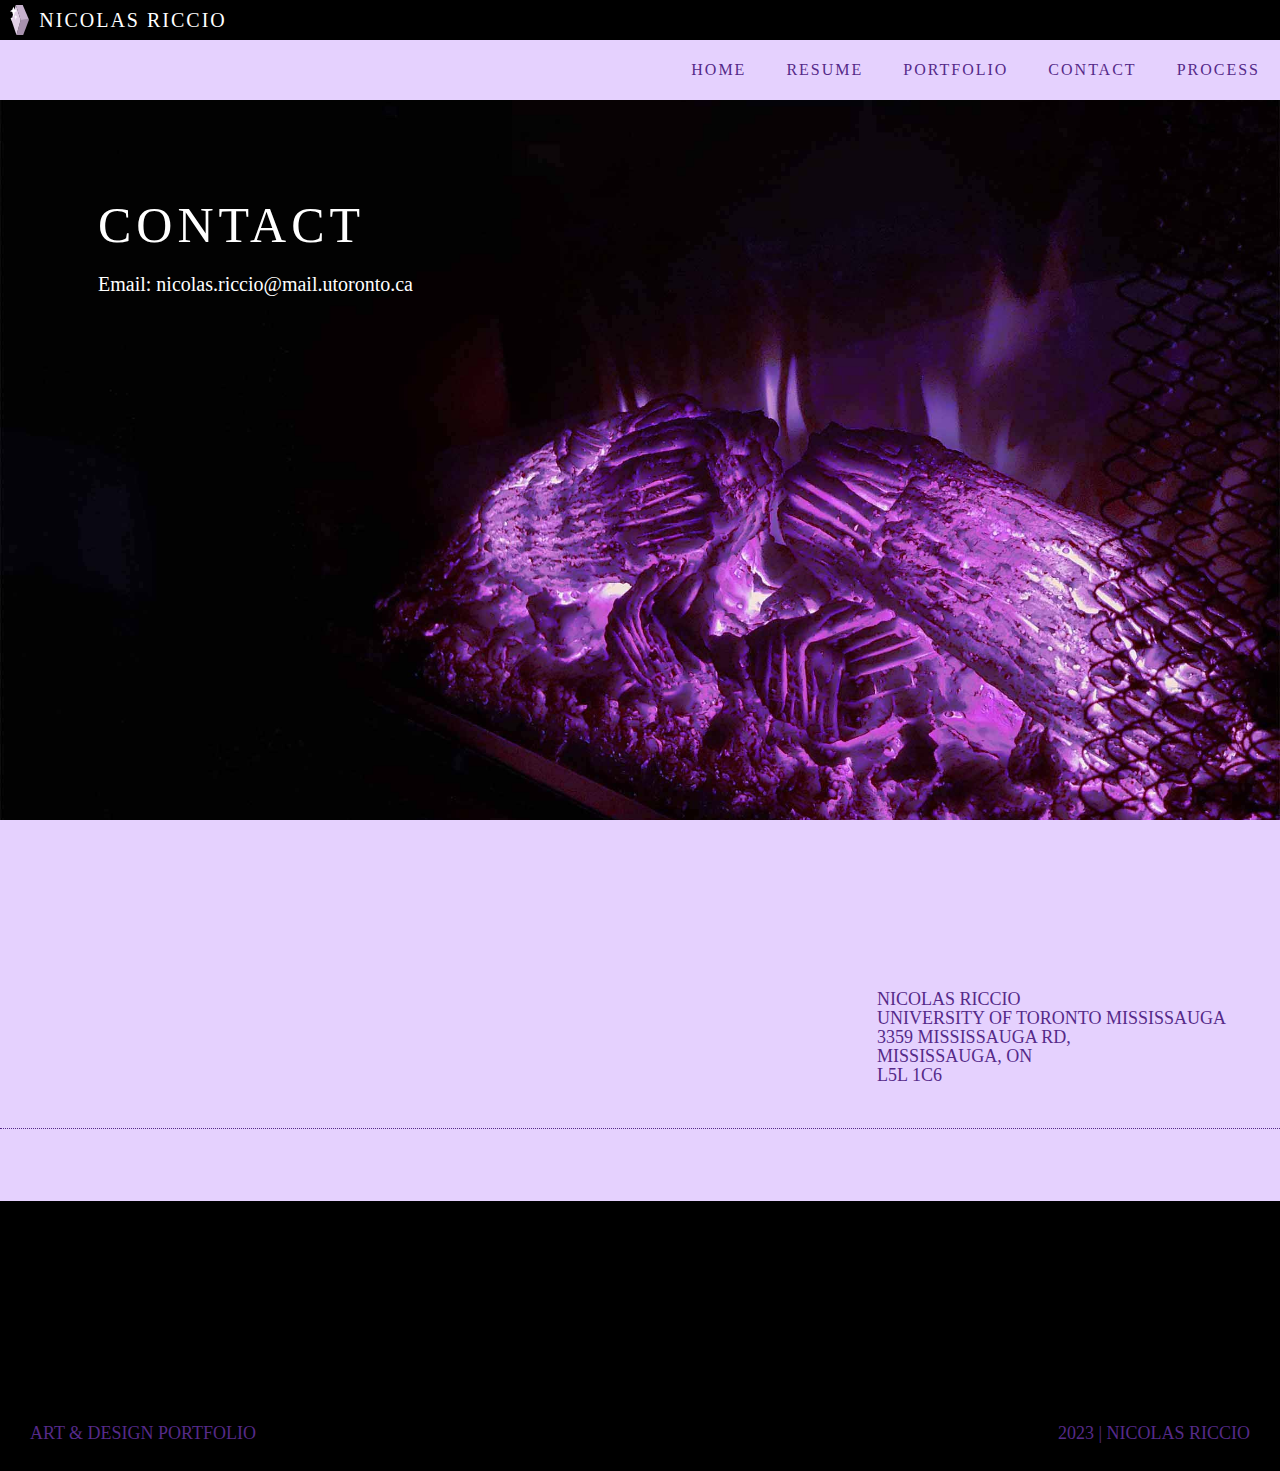
==== contact.html @ 0d3aa99e "My First Commit" ====
<!doctype html>
<html>
<head>
<meta charset="UTF-8">
<title>Nicolas Riccio | Official Website</title>
<link href="css/reset.css" rel="stylesheet">
<link href="css/style.css" rel="stylesheet">
</head>

<body>
		
	<header>
		<img src="images/gem-logo.svg" alt="Logo">
		<h1>Nicolas Riccio</h1>
	
	</header>
	
	<nav>
		<ul>
			<li><a href="process.html">Process</a></li>
			<li><a href="contact.html">Contact</a></li>
			<li><a href="portfolio.html">Portfolio</a></li>
			<li><a href="resume.html">Resume</a></li>
			<li><a href="home.html">Home</a></li>
		</ul>
	</nav>
	
	<div id="contact-spotlight">
		<div id="contact-form">
			<h2>Contact</h2>
			
			<h3>Email: nicolas.riccio@mail.utoronto.ca</h3>
			
		</div>
	</div>
	
	<main>
		
	
	</main>
	
	<footer>
		
		<div class="extended-foot"> 
			<p>Nicolas Riccio<br>University of Toronto Mississauga<br>3359 Mississauga Rd,<br>Mississauga, ON<br>L5L 1C6</p>
			<iframe src="https://www.google.com/maps/embed?pb=!1m14!1m8!1m3!1d11567.190573569516!2d-79.6626841!3d43.5482599!3m2!1i1024!2i768!4f13.1!3m3!1m2!1s0x882b43e3135af203%3A0x713c168866b9f492!2sUniversity%20of%20Toronto%20Mississauga!5e0!3m2!1sen!2sca!4v1680967383962!5m2!1sen!2sca" style="border:0;" allowfullscreen="" loading="lazy" referrerpolicy="no-referrer-when-downgrade"></iframe>
		</div>
		
		<div class="foot"> 
			<p id="social-link">ART &amp; DESIGN PORTFOLIO</p>
			<p id="footer-text">2023 | NICOLAS RICCIO</p>
		</div>
	
	</footer>
</body>
</html>
---- css/style.css ----
/* General Styling
*/

@keyframes title-fadein {
	0%   {opacity: 0}
	50%  {opacity: 0}
	100% {opacity: 1}
}

h1 {
	font-family: Sukhumvit Set, san-serif;
	font-size: 20px;
}

h2 {
	font-family: Sukhumvit Set, san-serif;
	font-size: 20px;
	color: #FFF;
	text-transform: uppercase;
	letter-spacing: 4px;
	font-weight: 300;
}

h3 {
	font-family: Sukhumvit Set, san-serif;
	font-size: 20px;
	color: #FFF;
	font-weight: 300;
}

p {
	font-family: Sukhumvit Set, san-serif;
	font-size: 20px;
	line-height: 16px;
}

body {
	background-color: #000;
}

/* Header Styling
*/

header {
	background-color: #000;
	width: 100%;
	height: 40px;
}

header img {
	height: 30px;
	padding: 5px 10px 5px 10px;
	float: left;
}

header h1 {
	color: #FFF;
	font-kerning: 1px;
	padding-top: 10px;
	padding-bottom: 10px;
	text-transform: uppercase;
	letter-spacing: 2px;
}

/* Navigation Styling
*/

nav {
	background-color: #E5D1FE;
	width: 100%;
	height: 60px;
}

nav ul li {
	display: inline-block;
	float: right;
	padding: 22px 20px 22px 20px;
	font-family: Sukhumvit Set, san-serif;
	text-transform: uppercase;
	font-weight: 500;
	letter-spacing: 2px;
	z-index: 1;
}

nav ul li a {
	text-decoration: none;
	color: #552A89;
}

nav ul li a:hover {
	color: #9C78B2;
}

/* Spotlight Styling
*/

#spotlight {
	width: 100%;
	height: 720px;
	background-image: url("../images/spotlight-banner.jpg");
	background-size: cover;
	background-position: center;
}

#spotlight h3 {
	font-size: 12px;
	padding-top: 678px;
	padding-left: 24px;
}

#title {
	width: 400px;
	height: 720px;
	background-color: rgba(0, 0, 0, 0.65);
	float: right;
	margin-right: 145px;
	animation-timing-function: ease-in;
	animation-name: title-fadein;
    animation-duration: 2s;
}

#title img {
	width: 96px;
	height: 148px;
	margin-top: 244px;
	margin-left: 36px;
	margin-right: 12px;
	display: inline-block;
}

#title h2 {
	display: inline-block;
	float: right;
	font-size: 50px;
	margin-right: 36px;
	margin-top: 252px;
	line-height: 70px;
}

#title h1 {
	display: inline-block;
	color: #FFF;
	text-transform: uppercase;
	letter-spacing: 2px;
	font-weight: 300;
	margin: 10px 64px;
}

/* Main Content Styling - Biography
*/

main {
	width: auto;
	margin: 0 auto;
}

#biography {
	height: 372px;
	width: 1280px;
	margin: 24px auto;
	background-color: #E5D1FE;
	border-radius: 12px;
}

#biography div {
	display: inline-block;
	position: relative;
	float: left;
}

#bio-block {
	background-color: #552A89;
	margin-left: 54px;
	margin-right: 12px;
	height: 372px;
	width: 314px;
	display: inline-block;
}

#bio-block h3 {
	color: #E5D1FE;
	font-weight: 600;
	font-size: 20px;
	padding: 28px;
	letter-spacing: 1px;
}

#bio-block #logo {
	width: 132px;
	height: 204px;
	margin: 10px 88px;
	display: inline;
}

.scroll {
	margin: 0px 20px;
	filter: invert(99%) sepia(61%) saturate(7488%) hue-rotate(183deg) brightness(96%) contrast(109%);
}

#profile {
	height: 308px;
	border-radius: 12px;
	margin: 30px 28px 30px 28px;
}

#bio h2 {
	margin-top: 28px;
	color: #552A89;
	font-size: 50px;
	letter-spacing: 12px;
	font-weight: 200;
}

#bio p {
	width: 520px;
	letter-spacing: 1px;
	color: #552A89;
	margin-top: 18px;
	font-weight: 300;
	line-height: 34px;
}

/* Main Content Styling - Page Highlights
*/

#highlight-container {
	width: 1280px;
	height: 410px;
	margin: 0 auto;
	background-size: cover;
	background-position: center;
	position: relative;
}

.highlight-block {
	height: 410px;
	width: 410px;
	display: inline-block;
	background-color: #552A89;
	margin-bottom: 24px;
	border-radius: 12px;
	position: relative;
	z-index: 1;
	pointer-events: visible;
}

#one, #two {
	margin-right: 20px;
}

.preview {
	padding: 48px;
	height: 314px;
	opacity: 0.25;
	position: relative;
	z-index: -1;
}

#one h2 {
	position: absolute;
	background-color: #E5D1FE;
	color: #552A89;
	margin-top: 48px;
	padding: 20px 149.25px;
	font-size: 24px;
}

#two h2 {
	position: absolute;
	background-color: #E5D1FE;
	color: #552A89;
	margin-top: 48px;
	padding: 20px 127.125px;
	font-size: 24px;
}

#three h2 {
	position: absolute;
	background-color: #E5D1FE;
	color: #552A89;
	margin-top: 48px;
	padding: 20px 142.625px;
	font-size: 24px;
}

.highlight-block p {
	color: #E5D1FE;
	line-height: 35px;
	letter-spacing: 1px;
	position: absolute;
    top: 150px;
    padding: 0 60px;
	text-align: center;
}

.highlight-block h1 {
	color: #552A89;
	letter-spacing: 1px;
	position: absolute;
	text-align: center;
	background-color: #E5D1FE;
	top: 275px;
	right: 65px;
    padding: 15px 25px;
}

.highlight-block a {
	text-decoration: none;
	color: #552A89!important;
}

.highlight-block a:hover {
	color: #9C78B2!important;
}

.icons {
	position: absolute;
    top: 230px;
    padding: 0 60px;
	filter: invert(99%) sepia(61%) saturate(7488%) hue-rotate(183deg) brightness(96%) contrast(109%);
}

/* Main Content Styling - Process Highlight
*/

#process-div {
	height: 120px;
	width: 1280px;
	margin: 24px auto;
	background-color: #552A89;
	border-radius: 12px;
}

#process-div img {
	padding: 16px 18px;
	filter: invert(99%) sepia(61%) saturate(7488%) hue-rotate(183deg) brightness(96%) contrast(109%);
	display: inline;
	float: left;
}

#process-div p {
	display: inline;
	float: left;
	font-size: 20px;
	color: #E5D1FE;
	letter-spacing: 1px;
	text-align: center;
	padding: 52px 240px;
}

#process-div a {
	color: #E5D1FE;
}

#process-div a:hover {
	color: #9C78B2;
}

/* Footer Content Styling
*/

.foot {
	height: 72px;
	background-color: #E5D1FE;
}

footer p {
	font-size: 18px;
	color: #552A89;
	padding: 30px;
	font-weight: lighter;
}

#social-link {
	float: left;
	display: inline;
}

#social-link a {
	color: #552A89!important;
}

#social-link a:hover {
	color: #9C78B2!important;
}


#footer-text {
	float: right;
	display: inline;
}

.extended-foot {
	width: 100%;
	height: 308px;
	background-color: #E5D1FE;
	border-bottom: 1px dotted #552A89;
}

.extended-foot p {
	display: inline;
	margin-top: 140px;
	float: right;
	text-transform: uppercase;
	font-weight: 100;
	line-height: 19px;
	margin-right: 24px;
}

.extended-foot iframe {
	display: inline;
	float: left;
	height: 252px; 
	width: 975px;
	margin-top: 28px;
	margin-left: 67px;
}

/* Resume Page - Spotlight Styling
*/

#resume-spotlight {
	width: 100%;
	height: 720px;
	background-image: url("../images/resume-banner.jpg");
	background-size: cover;
	background-position: center;
	animation-timing-function: ease-in;
}

#resume-spotlight img {
	width: 60px;
	display: inline;
	float: right;
	margin-top: 500px;
	margin-right: 50px;
	animation-name: title-fadein;
    animation-duration: 2s;
}

#resume-spotlight h2 {
	font-size: 70px;
	letter-spacing: 5px;
	float: right;
	margin-top: 498px;
	margin-right: 10px;
	animation-name: title-fadein;
    animation-duration: 2s;
}

#resume-spotlight h1 {
	font-size: 20px;
	color: #FFF;
	display: inline;
	letter-spacing: 2px;
	margin-top: 600px;
	margin-left: 1096px;
	text-transform: uppercase;
	animation-name: title-fadein;
    animation-duration: 2s;
}

/* Resume Page - Body Styling

#skills2-div {
	width: 640px;
	float: right;
}

*/

#resume-information {
	height: 1600px;
	width: 1280px;
	margin: 24px auto;
	background-color: #E5D1FE;
	border-radius: 12px;
}

#resume-information h2 {
	padding-top: 48px;
	color: #552A89;
	font-size: 50px;
	letter-spacing: 12px;
	font-weight: 200;
}

#resume-information p {
	font-size: 18px;
	line-height: 36px;
	color: #552A89;
	letter-spacing: 1px;
	font-weight: 300;
}


#skills-div p {
	font-size: 18px;
}

#skills-div {
	width: 1032px;
	margin: 0px auto;
}

#skills-list {
	width: 1032px;
	padding: 24px 0px 48px 0px;
}

table {
	margin-top: 24px;
	width: 1010px;
}

th, td {
	border: 3px solid #552A89;
}

th {
	font-family: Sukhumvit Set, san-serif;
	font-size: 20px;
	color: #552A89;
	text-transform: uppercase;
	letter-spacing: 4px;
	font-weight: 300;
	padding: 12px 0;
}

td {
	font-family: Sukhumvit Set, san-serif;
	font-size: 14px;
	line-height: 24px;
	color: #552A89;
	letter-spacing: 1px;
	padding: 24px;
}

/* Contact Page - Form Styling
*/

#contact-spotlight {
	width: 100%;
	height: 720px;
	background-image: url("../images/contact-banner.jpg");
	background-size: cover;
	background-position: center;
	animation-timing-function: ease-in;
}

#contact-form {
	width: 454px;
	height: 720px;
	margin-left: 68px;
}

#contact-form h2 {
	font-size: 50px;
	letter-spacing: 5px;
	padding-top: 100px;
	padding-left: 30px;
	padding-bottom: 24px;
}

#contact-form h3 {
	font-size: 20px;
	padding-left: 30px;
	padding-bottom: 24px;
}

/* Portfolio Page - Spotlight Styling
*/

#video-banner {
	position: relative;
    right: 0;
    bottom: 0;
    min-width: 100%; 
    min-height: 100%;
}
#video-banner video {
	height: auto;
	vertical-align: middle;
	width: 100%;
}

#video-banner .video-caption {
    position: absolute;
    bottom: 200px;
    left: 0;
    z-index: 1;
    background: rgba(0,0,0,0.8);
    color: #fff;
    width: 100%;
	display: flex;
	align-items: center;
	justify-content: center;
	animation-name: title-fadein;
    animation-duration: 3s;
}
#video-banner .video-caption h1 {
	color: #fff;
	font-family: Sukhumvit Set, sans-serif;
	font-size: 75px;
	text-align: center;
	text-transform: uppercase;
	letter-spacing: 8px;
	padding: 24px 12px;
	
}

.video-caption img {
	width: 44px;
	bottom: 200px;
	animation-name: title-fadein;
    animation-duration: 2s;
}

/* Portfolio Page - Content Styling
*/

#drawing {
	height: 816px;
	width: 1280px;
	margin: 24px auto;
	background-color: #E5D1FE;
	border-radius: 12px;
}

#drawing h3 {
	color: #E5D1FE;
	font-weight: 400;
	font-size: 40px;
	text-transform: uppercase;
	width: 100%;
	text-align: center;
	padding: 40px 0px;
	letter-spacing: 4px;
	background-color: #552A89;
	position: relative;
	top: 48px;
}

#drawing-one {
	float: left;
	margin: 72px 0 24px 24px;
	height: 600px;
	width: 434px;
	display: inline;
}

#drawing-two {
	float: left;
	margin: 72px 24px 24px 24px;
	height: 248px;
	width: 774px;
	display: inline-block;
}

#drawing-three {
	float: left;
	margin: 0px 24px 0px 24px;
	height: 328px;
	width: 242px;
	display: inline-block;
}

#drawing-four {
	float: left;
	margin: 0px 24px 0px 0px;
	height: 328px;
	width: 242px;
	display: inline-block;
}

#drawing-five {
	float: left;
	margin: 0px 24px 0px 0px;
	height: 328px;
	width: 242px;
	display: inline-block;
}

#painting {
	height: 816px;
	width: 1280px;
	margin: 24px auto;
	background-color: #552A89;
	border-radius: 12px;
}

#painting h3 {
	color: #552A89;
	font-weight: 400;
	font-size: 40px;
	text-transform: uppercase;
	width: 100%;
	text-align: center;
	padding: 40px 0px;
	letter-spacing: 4px;
	background-color: #E5D1FE;
	position: relative;
	top: 48px;
}

#painting-one {
	float: left;
	margin: 72px 0px 24px 24px;
	height: 288px;
	width: 242px;
	display: inline-block;
	background-color: #E5D1FE;
}

#painting-two {
	float: left;
	margin: 72px 0px 24px 24px;
	height: 288px;
	width: 484px;
	display: inline-block;
	background-color: #E5D1FE;
}

#painting-three {
	float: right;
	margin: 72px 24px 24px 0;
	height: 600px;
	width: 458px;
	display: inline;
	background-color: #E5D1FE;
}

#painting-four {
	float: left;
	margin: 0px 0px 24px 24px;
	height: 288px;
	width: 484px;
	display: inline-block;
	background-color: #E5D1FE;
}

#painting-five {
	float: left;
	margin: 0px 0px 24px 24px;
	height: 288px;
	width: 242px;
	display: inline-block;
	background-color: #E5D1FE;
}

#digital {
	height: 816px;
	width: 1280px;
	margin: 24px auto;
	background-color: #E5D1FE;
	border-radius: 12px;
}

#digital h3 {
	color: #E5D1FE;
	font-weight: 400;
	font-size: 40px;
	text-transform: uppercase;
	width: 100%;
	text-align: center;
	padding: 40px 0px;
	letter-spacing: 4px;
	background-color: #552A89;
	position: relative;
	top: 48px;
}

#digital-one {
	float: left;
	margin: 72px 0 24px 24px;
	height: 260px;
	width: 604px;
	display: inline;
}

#digital-two {
	float: left;
	margin: 72px 24px 24px 24px;
	height: 260px;
	width: 604px;
	display: inline-block;
}

#digital-three {
	float: left;
	margin: 0px 24px 0px 24px;
	height: 316px;
	width: 290px;
	display: inline-block;
}

#digital-four {
	float: left;
	margin: 0px 24px 0px 0px;
	height: 316px;
	width: 290px;
	display: inline-block;
}

#digital-five {
	float: left;
	margin: 0px 24px 0px 0px;
	height: 316px;
	width: 290px;
	display: inline-block;
}

#digital-six {
	float: left;
	margin: 0px 24px 0px 0px;
	height: 316px;
	width: 290px;
	display: inline-block;
}


#animation {
	height: 600px;
	width: 1280px;
	margin: 24px auto;
	background-color: #552A89;
	border-radius: 12px;
}

#animation h3 {
	color: #552A89;
	font-weight: 400;
	font-size: 40px;
	text-transform: uppercase;
	width: 100%;
	text-align: center;
	padding: 40px 0px;
	letter-spacing: 4px;
	background-color: #E5D1FE;
	position: relative;
	top: 48px;
}

#animation p {
	color: #E5D1FE;
}

#clip-one {
	float: left;
	margin: 72px 0px 24px 24px;
	height: 339.75px;
	width: 604px;
	display: inline-block;
}

#clip-two {
	float: left;
	margin: 72px 0px 24px 24px;
	height: 339.75px;
	width: 604px;
	display: inline-block;
}

#portfolio-main img {
	height: 100%;
}

.clip-banner {
	position: relative;
    right: 0;
    bottom: 0;
    min-width: 100%; 
    min-height: 100%;
}
.clip-banner video {
	height: auto;
	vertical-align: middle;
	width: 100%;
}

#portfolio-main img:hover {
	opacity: 0.5;
}

.tooltip {
  position: relative;
  display: inline-block;
}

.tooltip .tooltiptext {
	font-family: Sukhumvit Set, sans-serif;
	font-size: 12px;
    visibility: hidden;
    width: 200px;
    background-color: #FFF;
    color: #552A89;
    text-align: center;
    border-radius: 6px;
    padding: 20px;
    margin-bottom: 12px;

    position: absolute;
    z-index: 1;
	bottom: 100%;
	left: 0%;
}

.tooltip .tooltiptext::after {
  content: "";
  position: absolute;
  top: 100%;
  left: 50%;
  margin-left: -5px;
  border-width: 5px;
  border-style: solid;
  border-color: white transparent transparent transparent;
}

.tooltip:hover .tooltiptext {
    visibility: visible;
}

/* Process Page - Spotlight Styling
*/

#process-spotlight {
	width: 100%;
	height: 720px;
	background-image: url("../images/process-banner.jpg");
	background-size: cover;
	background-position: center;
	animation-timing-function: ease-in;
}

#process-spotlight img {
	width: 60px;
	display: inline;
	float: right;
	margin-top: 50px;
	margin-right: 50px;
	animation-name: title-fadein;
    animation-duration: 2s;
}

#process-spotlight h2 {
	font-size: 70px;
	letter-spacing: 5px;
	float: right;
	margin-top: 48px;
	margin-right: 10px;
	animation-name: title-fadein;
    animation-duration: 2s;
}

#process-spotlight h1 {
	font-size: 20px;
	color: #FFF;
	display: inline;
	letter-spacing: 2px;
	margin-top: 60px;
	margin-left: 1096px;
	text-transform: uppercase;
	animation-name: title-fadein;
    animation-duration: 2s;
}

/* Process Page - Content Styling
*/

#process-information {
	height: auto;
	width: 1280px;
	margin: 24px auto;
	background-color: #E5D1FE;
	border-radius: 12px;
}

#process-information h2 {
	padding: 80px 0px 24px 144px;
	color: #552A89;
	font-size: 50px;
	letter-spacing: 12px;
	font-weight: 200;
}

#process-information p {
	font-size: 18px;
	line-height: 36px;
	color: #552A89;
	letter-spacing: 1px;
	font-weight: 300;
	padding: 24px 144px 0px 144px;
	text-indent: 48px;
}

#process-information img {
	padding-top: 24px;
}

#process-information a {
	color: #552A89!important;
}

#process-information p a:hover {
	color: #9C78B2!important;
}

.closing {
	font-size: 18px;
	line-height: 36px;
	color: #552A89;
	letter-spacing: 1px;
	font-weight: 300;
	padding: 24px 144px 0px 144px;
}
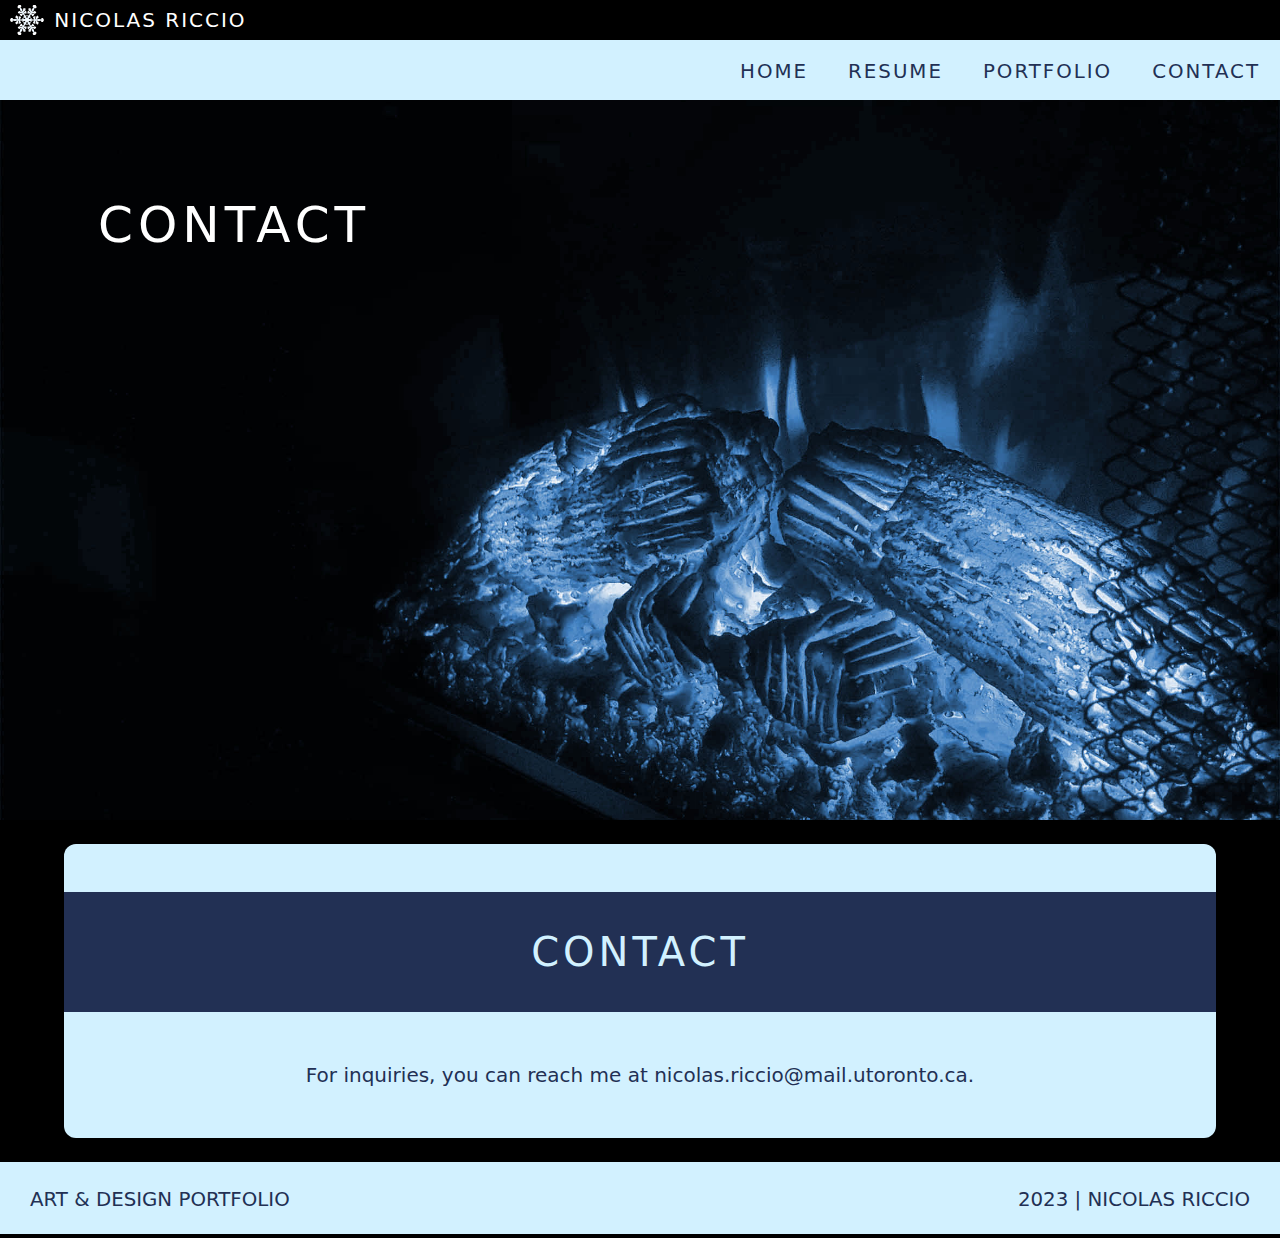
==== commit d480e3fb: "Add files via upload" ====
--- a/contact.html
+++ b/contact.html
@@ -10,41 +10,37 @@
 <body>
 		
 	<header>
-		<img src="images/gem-logo.svg" alt="Logo">
+		<img src="images/snowflake-logo.svg" alt="Logo">
 		<h1>Nicolas Riccio</h1>
 	
 	</header>
 	
 	<nav>
 		<ul>
-			<li><a href="process.html">Process</a></li>
 			<li><a href="contact.html">Contact</a></li>
 			<li><a href="portfolio.html">Portfolio</a></li>
 			<li><a href="resume.html">Resume</a></li>
-			<li><a href="home.html">Home</a></li>
+			<li><a href="index.html">Home</a></li>
 		</ul>
 	</nav>
 	
 	<div id="contact-spotlight">
 		<div id="contact-form">
 			<h2>Contact</h2>
-			
-			<h3>Email: nicolas.riccio@mail.utoronto.ca</h3>
-			
 		</div>
 	</div>
 	
 	<main>
 		
+		<div id="contact-div">
+			<h3>Contact</h3>
+			
+			<p>For inquiries, you can reach me at nicolas.riccio@mail.utoronto.ca.</p>
+		</div>
 	
 	</main>
 	
 	<footer>
-		
-		<div class="extended-foot"> 
-			<p>Nicolas Riccio<br>University of Toronto Mississauga<br>3359 Mississauga Rd,<br>Mississauga, ON<br>L5L 1C6</p>
-			<iframe src="https://www.google.com/maps/embed?pb=!1m14!1m8!1m3!1d11567.190573569516!2d-79.6626841!3d43.5482599!3m2!1i1024!2i768!4f13.1!3m3!1m2!1s0x882b43e3135af203%3A0x713c168866b9f492!2sUniversity%20of%20Toronto%20Mississauga!5e0!3m2!1sen!2sca!4v1680967383962!5m2!1sen!2sca" style="border:0;" allowfullscreen="" loading="lazy" referrerpolicy="no-referrer-when-downgrade"></iframe>
-		</div>
 		
 		<div class="foot"> 
 			<p id="social-link">ART &amp; DESIGN PORTFOLIO</p>
--- a/css/style.css
+++ b/css/style.css
@@ -8,12 +8,12 @@
 }
 
 h1 {
-	font-family: Sukhumvit Set, san-serif;
+	font-family: Sukhumvit Set, DejaVu Sans, san-serif;
 	font-size: 20px;
 }
 
 h2 {
-	font-family: Sukhumvit Set, san-serif;
+	font-family: Sukhumvit Set, DejaVu Sans, san-serif;
 	font-size: 20px;
 	color: #FFF;
 	text-transform: uppercase;
@@ -22,14 +22,14 @@
 }
 
 h3 {
-	font-family: Sukhumvit Set, san-serif;
+	font-family: Sukhumvit Set, DejaVu Sans, san-serif;
 	font-size: 20px;
 	color: #FFF;
 	font-weight: 300;
 }
 
 p {
-	font-family: Sukhumvit Set, san-serif;
+	font-family: Sukhumvit Set, DejaVu Sans, san-serif;
 	font-size: 20px;
 	line-height: 16px;
 }
@@ -43,7 +43,7 @@
 
 header {
 	background-color: #000;
-	width: 100%;
+	width: auto;
 	height: 40px;
 }
 
@@ -66,8 +66,8 @@
 */
 
 nav {
-	background-color: #E5D1FE;
-	width: 100%;
+	background-color: #D2F1FF;
+	width: auto;
 	height: 60px;
 }
 
@@ -75,27 +75,28 @@
 	display: inline-block;
 	float: right;
 	padding: 22px 20px 22px 20px;
-	font-family: Sukhumvit Set, san-serif;
+	font-family: Sukhumvit Set, DejaVu Sans, san-serif;
 	text-transform: uppercase;
 	font-weight: 500;
 	letter-spacing: 2px;
 	z-index: 1;
+	font-size: 2.2vmin;
 }
 
 nav ul li a {
 	text-decoration: none;
-	color: #552A89;
+	color: #223054;
 }
 
 nav ul li a:hover {
-	color: #9C78B2;
+	color: #3874A5;
 }
 
 /* Spotlight Styling
 */
 
 #spotlight {
-	width: 100%;
+	width: auto;
 	height: 720px;
 	background-image: url("../images/spotlight-banner.jpg");
 	background-size: cover;
@@ -155,41 +156,31 @@
 }
 
 #biography {
-	height: 372px;
-	width: 1280px;
+	min-height: 372px;
+	width: 90%;
 	margin: 24px auto;
-	background-color: #E5D1FE;
+	background-color: #D2F1FF;
 	border-radius: 12px;
+	
+	display: flex;
+    justify-content: center; /* Horizontally center the flex container */
+    align-items: center;     /* Vertically center the flex container (optional, if you want equal space above and below) */
+    gap: 20px;               /* Optional: space between the two divs */
+
+	
+}
+
+#clipart {
+	display: flex;
+    justify-content: center;
 }
 
 #biography div {
 	display: inline-block;
 	position: relative;
 	float: left;
-}
-
-#bio-block {
-	background-color: #552A89;
-	margin-left: 54px;
-	margin-right: 12px;
-	height: 372px;
-	width: 314px;
-	display: inline-block;
-}
-
-#bio-block h3 {
-	color: #E5D1FE;
-	font-weight: 600;
-	font-size: 20px;
-	padding: 28px;
-	letter-spacing: 1px;
-}
-
-#bio-block #logo {
-	width: 132px;
-	height: 204px;
-	margin: 10px 88px;
-	display: inline;
+	align-items: center;
+	    padding: 20px;           /* Optional: padding around the container */
 }
 
 .scroll {
@@ -197,55 +188,96 @@
 	filter: invert(99%) sepia(61%) saturate(7488%) hue-rotate(183deg) brightness(96%) contrast(109%);
 }
 
-#profile {
-	height: 308px;
-	border-radius: 12px;
-	margin: 30px 28px 30px 28px;
+
+#profile { /* Currently profile image, needs changing*/
+	height: 350px;
 }
 
 #bio h2 {
-	margin-top: 28px;
-	color: #552A89;
+	margin: 18px;
+	color: #223054;
 	font-size: 50px;
 	letter-spacing: 12px;
 	font-weight: 200;
 }
 
 #bio p {
-	width: 520px;
+	max-width: 740px;
 	letter-spacing: 1px;
-	color: #552A89;
-	margin-top: 18px;
+	color: #223054;
+	margin: 18px;
 	font-weight: 300;
 	line-height: 34px;
 }
 
+/* Media query for smaller screens */
+@media (max-width: 768px) {
+    #biography {
+        flex-direction: column; /* Stack the items vertically on small screens */
+        align-items: center;     /* Center both divs horizontally */
+        gap: 0px;               /* Optional: space between the two divs */
+    }
+
+    #profile {
+        height: 300px;  /* Adjust image size */
+    }
+
+    #bio {
+        text-align: center; /* Optional: center the text on small screens */
+    }
+}
+
 /* Main Content Styling - Page Highlights
 */
 
 #highlight-container {
-	width: 1280px;
-	height: 410px;
+	width: 90%;
 	margin: 0 auto;
 	background-size: cover;
 	background-position: center;
 	position: relative;
+	
+	display: flex;             /* Enable flexbox layout */
+    justify-content: space-between; /* Distribute space between blocks */
+    align-items: stretch;      /* Ensure blocks stretch to fill the container's height */
+    flex-wrap: wrap;           /* Allow wrapping on smaller screens */
+	gap: 24px;
 }
 
 .highlight-block {
 	height: 410px;
-	width: 410px;
 	display: inline-block;
-	background-color: #552A89;
+	background-color: #223054;
 	margin-bottom: 24px;
 	border-radius: 12px;
 	position: relative;
 	z-index: 1;
 	pointer-events: visible;
-}
-
-#one, #two {
-	margin-right: 20px;
+	
+	flex: 1;                    /* Make all blocks take equal width */
+    min-width: 410px;           /* Set a minimum width for the blocks */
+    text-align: center;         /* Center text inside each block */
+    box-sizing: border-box;     /* Ensure padding is included in the width calculation */
+	
+}
+
+div#textbox1, div#textbox2, div#textbox3 {
+	height: 250px;
+	margin: 0 48px 0 48px;
+	width: auto;
+	background-size: cover;
+}
+
+div#textbox1 {
+	background-image: url("../images/resume-preview.png");
+}
+
+div#textbox2 {
+	background-image: url("../images/portfolio-preview.png");
+}
+
+div#textbox3 {
+	background-image: url("../images/contact-preview.png");
 }
 
 .preview {
@@ -256,49 +288,28 @@
 	z-index: -1;
 }
 
-#one h2 {
-	position: absolute;
-	background-color: #E5D1FE;
-	color: #552A89;
+#one h2, #two h2, #three h2 {
+	background-color: #D2F1FF;
+	color: #223054;
 	margin-top: 48px;
 	padding: 20px 149.25px;
 	font-size: 24px;
 }
 
-#two h2 {
-	position: absolute;
-	background-color: #E5D1FE;
-	color: #552A89;
-	margin-top: 48px;
-	padding: 20px 127.125px;
-	font-size: 24px;
-}
-
-#three h2 {
-	position: absolute;
-	background-color: #E5D1FE;
-	color: #552A89;
-	margin-top: 48px;
-	padding: 20px 142.625px;
-	font-size: 24px;
-}
-
 .highlight-block p {
-	color: #E5D1FE;
+	color: #D2F1FF;
 	line-height: 35px;
 	letter-spacing: 1px;
-	position: absolute;
-    top: 150px;
-    padding: 0 60px;
+	padding: 33px 22px;
 	text-align: center;
 }
 
 .highlight-block h1 {
-	color: #552A89;
+	color: #223054;
 	letter-spacing: 1px;
 	position: absolute;
 	text-align: center;
-	background-color: #E5D1FE;
+	background-color: #D2F1FF;
 	top: 275px;
 	right: 65px;
     padding: 15px 25px;
@@ -306,54 +317,18 @@
 
 .highlight-block a {
 	text-decoration: none;
-	color: #552A89!important;
+	color: #223054!important;
 }
 
 .highlight-block a:hover {
-	color: #9C78B2!important;
+	color: #3874A5!important;
 }
 
 .icons {
 	position: absolute;
     top: 230px;
     padding: 0 60px;
-	filter: invert(99%) sepia(61%) saturate(7488%) hue-rotate(183deg) brightness(96%) contrast(109%);
-}
-
-/* Main Content Styling - Process Highlight
-*/
-
-#process-div {
-	height: 120px;
-	width: 1280px;
-	margin: 24px auto;
-	background-color: #552A89;
-	border-radius: 12px;
-}
-
-#process-div img {
-	padding: 16px 18px;
-	filter: invert(99%) sepia(61%) saturate(7488%) hue-rotate(183deg) brightness(96%) contrast(109%);
-	display: inline;
-	float: left;
-}
-
-#process-div p {
-	display: inline;
-	float: left;
-	font-size: 20px;
-	color: #E5D1FE;
-	letter-spacing: 1px;
-	text-align: center;
-	padding: 52px 240px;
-}
-
-#process-div a {
-	color: #E5D1FE;
-}
-
-#process-div a:hover {
-	color: #9C78B2;
+	filter: invert(100%) sepia(40%) saturate(5284%) hue-rotate(175deg) brightness(106%) contrast(101%);
 }
 
 /* Footer Content Styling
@@ -361,12 +336,12 @@
 
 .foot {
 	height: 72px;
-	background-color: #E5D1FE;
+	background-color: #D2F1FF;
 }
 
 footer p {
-	font-size: 18px;
-	color: #552A89;
+	font-size: 2.2vmin;
+	color: #223054;
 	padding: 30px;
 	font-weight: lighter;
 }
@@ -377,11 +352,11 @@
 }
 
 #social-link a {
-	color: #552A89!important;
+	color: #223054!important;
 }
 
 #social-link a:hover {
-	color: #9C78B2!important;
+	color: #3874A5!important;
 }
 
 
@@ -393,8 +368,8 @@
 .extended-foot {
 	width: 100%;
 	height: 308px;
-	background-color: #E5D1FE;
-	border-bottom: 1px dotted #552A89;
+	background-color: #D2F1FF;
+	border-bottom: 1px dotted #223054;
 }
 
 .extended-foot p {
@@ -419,6 +394,11 @@
 /* Resume Page - Spotlight Styling
 */
 
+#resume-spotlight h2, #resume-spotlight h1 {
+  margin: 0;
+  padding: 0;
+}
+
 #resume-spotlight {
 	width: 100%;
 	height: 720px;
@@ -426,38 +406,51 @@
 	background-size: cover;
 	background-position: center;
 	animation-timing-function: ease-in;
-}
+	
+	position: relative; /* This allows absolute positioning of child elements */
+	display: flex;
+	flex-direction: column; /* Stack the h2 and h1 vertically */
+	justify-content: flex-end; /* Align children to the bottom */
+	align-items: flex-end; /* Align children to the right */
+}
+
+#resume-spotlight-text {
+	padding: 20px;
+	margin: 20px;
+	
+}
+
 
 #resume-spotlight img {
-	width: 60px;
-	display: inline;
-	float: right;
-	margin-top: 500px;
-	margin-right: 50px;
+	width: 100px;
 	animation-name: title-fadein;
     animation-duration: 2s;
+	
+	margin-left: 10px; /* Space between image and h2 */
+  	align-self: center; /* Align the image within its flex container */
+	float: right;
 }
 
 #resume-spotlight h2 {
 	font-size: 70px;
 	letter-spacing: 5px;
-	float: right;
-	margin-top: 498px;
-	margin-right: 10px;
 	animation-name: title-fadein;
     animation-duration: 2s;
+	
+	display: inline-flex;
+  	align-items: center; /* Vertically center the image with h2 text */
 }
 
 #resume-spotlight h1 {
 	font-size: 20px;
 	color: #FFF;
-	display: inline;
 	letter-spacing: 2px;
-	margin-top: 600px;
-	margin-left: 1096px;
 	text-transform: uppercase;
 	animation-name: title-fadein;
     animation-duration: 2s;
+	
+	margin-top: 5px; /* Space between h2 and h1 */
+	margin-left: 52px;
 }
 
 /* Resume Page - Body Styling
@@ -470,16 +463,16 @@
 */
 
 #resume-information {
-	height: 1600px;
-	width: 1280px;
+	height: auto;
+	width: 90%;
 	margin: 24px auto;
-	background-color: #E5D1FE;
+	background-color: #D2F1FF;
 	border-radius: 12px;
 }
 
 #resume-information h2 {
 	padding-top: 48px;
-	color: #552A89;
+	color: #223054;
 	font-size: 50px;
 	letter-spacing: 12px;
 	font-weight: 200;
@@ -488,53 +481,101 @@
 #resume-information p {
 	font-size: 18px;
 	line-height: 36px;
-	color: #552A89;
+	color: #223054;
 	letter-spacing: 1px;
 	font-weight: 300;
 }
 
 
 #skills-div p {
-	font-size: 18px;
+	font-size: 16px;
 }
 
 #skills-div {
-	width: 1032px;
-	margin: 0px auto;
+	width: auto;
+	margin: 0px 10%;
 }
 
 #skills-list {
-	width: 1032px;
+	width: auto;
 	padding: 24px 0px 48px 0px;
 }
 
 table {
 	margin-top: 24px;
-	width: 1010px;
+	border-collapse: collapse;
+	margin-left: auto;
+    margin-right: auto;
+	width: 80%;
 }
 
 th, td {
-	border: 3px solid #552A89;
+	border: 3px solid #223054;
+	font-family: Sukhumvit Set, san-serif;
+	color: #223054;
 }
 
 th {
-	font-family: Sukhumvit Set, san-serif;
-	font-size: 20px;
-	color: #552A89;
+	font-size: 18px;
 	text-transform: uppercase;
 	letter-spacing: 4px;
 	font-weight: 300;
-	padding: 12px 0;
+	padding: 12px;
 }
 
 td {
-	font-family: Sukhumvit Set, san-serif;
 	font-size: 14px;
 	line-height: 24px;
-	color: #552A89;
 	letter-spacing: 1px;
 	padding: 24px;
 }
+
+ @media screen and (max-width: 600px) {
+            table {
+                display: block;
+                width: 100%;
+				padding: 20px;
+				margin-top: 0px;
+            }
+
+            th {
+                display: none; /* Hide the table header */
+				border: none; /* Remove row borders */
+            }
+
+            tr {
+                display: block;
+                margin-bottom: 10px;
+            }
+
+            td {
+                display: block;
+                text-align: left;
+                position: relative;
+				border: 1px solid #223054;
+            }
+
+            td:first-child {
+                font-weight: bold;
+				background-color: #223054;
+				color: #D2F1FF;
+            }
+	 
+	 	 	td:last-child {
+				margin-bottom: 40px;
+            }
+	 
+			 #resume-information h2 {
+				 padding-top: 30px;
+
+
+			 }
+	 		#resume-spotlight-text {
+				background-color: rgba(18,27,48,0.85);
+				border-radius: 10px;
+
+			}
+        }
 
 /* Contact Page - Form Styling
 */
@@ -568,6 +609,36 @@
 	padding-bottom: 24px;
 }
 
+#contact-div {
+	height: auto;
+	width: 90%;
+	margin: 24px auto;
+	background-color: #D2F1FF;
+	border-radius: 12px;
+	padding-top: 48px;
+}
+
+#contact-div h3 {
+	font-weight: 400;
+	font-size: 40px;
+	text-transform: uppercase;
+	width: 100%;
+	text-align: center;
+	padding: 40px 0px;
+	letter-spacing: 4px;
+	
+	color: #D2F1FF;
+	background-color: #223054;
+}
+
+#contact-div p {
+	color: #223054;
+	padding: 48px;
+	line-height: 30px;
+	text-align: center;
+}
+
+
 /* Portfolio Page - Spotlight Styling
 */
 
@@ -582,53 +653,107 @@
 	height: auto;
 	vertical-align: middle;
 	width: 100%;
+	object-fit: cover;
 }
 
 #video-banner .video-caption {
-    position: absolute;
-    bottom: 200px;
-    left: 0;
-    z-index: 1;
-    background: rgba(0,0,0,0.8);
-    color: #fff;
-    width: 100%;
-	display: flex;
-	align-items: center;
-	justify-content: center;
 	animation-name: title-fadein;
     animation-duration: 3s;
+	font-weight: 600;
+	position: absolute;
+    top: 10%;
+    right: 3%;
+    display: flex; /* Use flexbox to align the logo and text */
+    align-items: center; /* Vertically center the items */
+    color: white; /* Set text color to white */
+    font-family: Arial, sans-serif;
+    z-index: 10;
+	border-radius: 20px;
 }
 #video-banner .video-caption h1 {
 	color: #fff;
 	font-family: Sukhumvit Set, sans-serif;
-	font-size: 75px;
+	font-size: 48px;
 	text-align: center;
 	text-transform: uppercase;
 	letter-spacing: 8px;
 	padding: 24px 12px;
+	margin: 0; /* Remove margin from the heading */
 	
 }
 
 .video-caption img {
-	width: 44px;
+	width: 60px;
 	bottom: 200px;
 	animation-name: title-fadein;
     animation-duration: 2s;
+    margin: 10px; /* Add spacing between the logo and the text */
+}
+
+@media (max-width: 768px) {
+    .video-caption h1 {
+        font-size: 18px !important; /* Font size for screens smaller than 768px */
+    }
+	
+	.video-caption img {
+	width: 30px;
+	}
+}
+
+@media (max-width: 576px) {
+    .video-caption h1 {
+        font-size: 16px !important; /* Font size for screens smaller than 576px */
+    }
+	.video-caption img {
+	width: 20px;
+	}
 }
 
 /* Portfolio Page - Content Styling
 */
 
 #drawing {
-	height: 816px;
-	width: 1280px;
+    background-color: #f5f5f5;
+    text-align: center;
+}
+
+#drawing h2 {
+    font-size: 2em;
+    margin-bottom: 20px;
+}
+
+.gallery-container {
+    display: grid;
+    grid-template-columns: repeat(auto-fill, minmax(250px, 1fr)); /* Minimum width of 250px per image */
+    gap: 15px; /* Spacing between images */
+    justify-items: center; /* Center images in each grid cell */
+	padding: 20px;
+}
+
+.gallery-container img {
+    width: 100%; /* Ensure the image fills the container horizontally */
+    height: auto; /* Maintain the aspect ratio of the images */
+    object-fit: contain; /* Prevent cropping by ensuring the entire image fits within the container */
+    max-height: 400px; /* Optional: Set a maximum height to avoid extremely large images */
+    border-radius: 8px; /* Optional: Add rounded corners */
+    box-shadow: 0 4px 8px rgba(0, 0, 0, 0.1); /* Optional: Add shadow for a nice effect */
+    transition: transform 0.3s ease; /* Optional: Add a zoom effect on hover */
+}
+
+.gallery-container img:hover {
+    transform: scale(1.05); /* Optional: Slight zoom effect on hover */
+}
+
+#drawing {
+	height: auto;
+	width: 90%;
 	margin: 24px auto;
-	background-color: #E5D1FE;
+	background-color: #D2F1FF;
 	border-radius: 12px;
+	padding-top: 48px;
 }
 
 #drawing h3 {
-	color: #E5D1FE;
 	font-weight: 400;
 	font-size: 40px;
 	text-transform: uppercase;
@@ -636,61 +761,23 @@
 	text-align: center;
 	padding: 40px 0px;
 	letter-spacing: 4px;
-	background-color: #552A89;
-	position: relative;
-	top: 48px;
-}
-
-#drawing-one {
-	float: left;
-	margin: 72px 0 24px 24px;
-	height: 600px;
-	width: 434px;
-	display: inline;
-}
-
-#drawing-two {
-	float: left;
-	margin: 72px 24px 24px 24px;
-	height: 248px;
-	width: 774px;
-	display: inline-block;
-}
-
-#drawing-three {
-	float: left;
-	margin: 0px 24px 0px 24px;
-	height: 328px;
-	width: 242px;
-	display: inline-block;
-}
-
-#drawing-four {
-	float: left;
-	margin: 0px 24px 0px 0px;
-	height: 328px;
-	width: 242px;
-	display: inline-block;
-}
-
-#drawing-five {
-	float: left;
-	margin: 0px 24px 0px 0px;
-	height: 328px;
-	width: 242px;
-	display: inline-block;
-}
-
-#painting {
-	height: 816px;
-	width: 1280px;
+	
+	color: #D2F1FF;
+	background-color: #223054;
+}
+
+
+#animation {
+	height: auto;
+	width: 90%;
 	margin: 24px auto;
-	background-color: #552A89;
+	background-color: #223054;
 	border-radius: 12px;
-}
-
-#painting h3 {
-	color: #552A89;
+	padding: 48px 0;
+	text-align: center; /* Centers text and inline elements like <p> */
+}
+
+#animation h3 {
 	font-weight: 400;
 	font-size: 40px;
 	text-transform: uppercase;
@@ -698,185 +785,45 @@
 	text-align: center;
 	padding: 40px 0px;
 	letter-spacing: 4px;
-	background-color: #E5D1FE;
-	position: relative;
-	top: 48px;
-}
-
-#painting-one {
-	float: left;
-	margin: 72px 0px 24px 24px;
-	height: 288px;
-	width: 242px;
+	background-color: #D2F1FF;
+	color: #223054;
+}
+
+#animation p {
+	color: #D2F1FF;
+	padding: 24px;
+	line-height: 30px;
+}
+
+#clip-one, #clip-two, #clip-three, #clip-four {
+	max-height: 339.75px;
+	max-width: 604px;
 	display: inline-block;
-	background-color: #E5D1FE;
-}
-
-#painting-two {
-	float: left;
-	margin: 72px 0px 24px 24px;
-	height: 288px;
-	width: 484px;
-	display: inline-block;
-	background-color: #E5D1FE;
-}
-
-#painting-three {
-	float: right;
-	margin: 72px 24px 24px 0;
-	height: 600px;
-	width: 458px;
-	display: inline;
-	background-color: #E5D1FE;
-}
-
-#painting-four {
-	float: left;
-	margin: 0px 0px 24px 24px;
-	height: 288px;
-	width: 484px;
-	display: inline-block;
-	background-color: #E5D1FE;
-}
-
-#painting-five {
-	float: left;
-	margin: 0px 0px 24px 24px;
-	height: 288px;
-	width: 242px;
-	display: inline-block;
-	background-color: #E5D1FE;
-}
-
-#digital {
-	height: 816px;
-	width: 1280px;
-	margin: 24px auto;
-	background-color: #E5D1FE;
-	border-radius: 12px;
-}
-
-#digital h3 {
-	color: #E5D1FE;
-	font-weight: 400;
-	font-size: 40px;
-	text-transform: uppercase;
-	width: 100%;
-	text-align: center;
-	padding: 40px 0px;
-	letter-spacing: 4px;
-	background-color: #552A89;
-	position: relative;
-	top: 48px;
-}
-
-#digital-one {
-	float: left;
-	margin: 72px 0 24px 24px;
-	height: 260px;
-	width: 604px;
-	display: inline;
-}
-
-#digital-two {
-	float: left;
-	margin: 72px 24px 24px 24px;
-	height: 260px;
-	width: 604px;
-	display: inline-block;
-}
-
-#digital-three {
-	float: left;
-	margin: 0px 24px 0px 24px;
-	height: 316px;
-	width: 290px;
-	display: inline-block;
-}
-
-#digital-four {
-	float: left;
-	margin: 0px 24px 0px 0px;
-	height: 316px;
-	width: 290px;
-	display: inline-block;
-}
-
-#digital-five {
-	float: left;
-	margin: 0px 24px 0px 0px;
-	height: 316px;
-	width: 290px;
-	display: inline-block;
-}
-
-#digital-six {
-	float: left;
-	margin: 0px 24px 0px 0px;
-	height: 316px;
-	width: 290px;
-	display: inline-block;
-}
-
-
-#animation {
-	height: 600px;
-	width: 1280px;
-	margin: 24px auto;
-	background-color: #552A89;
-	border-radius: 12px;
-}
-
-#animation h3 {
-	color: #552A89;
-	font-weight: 400;
-	font-size: 40px;
-	text-transform: uppercase;
-	width: 100%;
-	text-align: center;
-	padding: 40px 0px;
-	letter-spacing: 4px;
-	background-color: #E5D1FE;
-	position: relative;
-	top: 48px;
-}
-
-#animation p {
-	color: #E5D1FE;
-}
-
-#clip-one {
-	float: left;
-	margin: 72px 0px 24px 24px;
-	height: 339.75px;
-	width: 604px;
-	display: inline-block;
-}
-
-#clip-two {
-	float: left;
-	margin: 72px 0px 24px 24px;
-	height: 339.75px;
-	width: 604px;
-	display: inline-block;
+	margin: 12px;
 }
 
 #portfolio-main img {
 	height: 100%;
 }
 
+.video-container {
+  display: flex;
+  flex-wrap: wrap;
+  justify-content: center; /* Centers the grid on the screen */
+  gap: 20px; /* Adds space between the video sections */
+}
+
 .clip-banner {
-	position: relative;
-    right: 0;
-    bottom: 0;
-    min-width: 100%; 
-    min-height: 100%;
-}
+  flex: 0 1 calc(50% - 20px); /* Each video takes 50% of the width minus the gap */
+  box-sizing: border-box; /* Includes padding and border in the element's width/height */
+}
+
 .clip-banner video {
-	height: auto;
-	vertical-align: middle;
-	width: 100%;
-}
+  width: 100%; /* Ensures the video scales within its container */
+  height: auto; /* Maintains the aspect ratio of the video */
+  border-radius: 8px; /* Optional: Rounds the video corners */
+}
+
 
 #portfolio-main img:hover {
 	opacity: 0.5;
@@ -893,7 +840,7 @@
     visibility: hidden;
     width: 200px;
     background-color: #FFF;
-    color: #552A89;
+    color: #223054;
     text-align: center;
     border-radius: 6px;
     padding: 20px;
@@ -919,97 +866,3 @@
 .tooltip:hover .tooltiptext {
     visibility: visible;
 }
-
-/* Process Page - Spotlight Styling
-*/
-
-#process-spotlight {
-	width: 100%;
-	height: 720px;
-	background-image: url("../images/process-banner.jpg");
-	background-size: cover;
-	background-position: center;
-	animation-timing-function: ease-in;
-}
-
-#process-spotlight img {
-	width: 60px;
-	display: inline;
-	float: right;
-	margin-top: 50px;
-	margin-right: 50px;
-	animation-name: title-fadein;
-    animation-duration: 2s;
-}
-
-#process-spotlight h2 {
-	font-size: 70px;
-	letter-spacing: 5px;
-	float: right;
-	margin-top: 48px;
-	margin-right: 10px;
-	animation-name: title-fadein;
-    animation-duration: 2s;
-}
-
-#process-spotlight h1 {
-	font-size: 20px;
-	color: #FFF;
-	display: inline;
-	letter-spacing: 2px;
-	margin-top: 60px;
-	margin-left: 1096px;
-	text-transform: uppercase;
-	animation-name: title-fadein;
-    animation-duration: 2s;
-}
-
-/* Process Page - Content Styling
-*/
-
-#process-information {
-	height: auto;
-	width: 1280px;
-	margin: 24px auto;
-	background-color: #E5D1FE;
-	border-radius: 12px;
-}
-
-#process-information h2 {
-	padding: 80px 0px 24px 144px;
-	color: #552A89;
-	font-size: 50px;
-	letter-spacing: 12px;
-	font-weight: 200;
-}
-
-#process-information p {
-	font-size: 18px;
-	line-height: 36px;
-	color: #552A89;
-	letter-spacing: 1px;
-	font-weight: 300;
-	padding: 24px 144px 0px 144px;
-	text-indent: 48px;
-}
-
-#process-information img {
-	padding-top: 24px;
-}
-
-#process-information a {
-	color: #552A89!important;
-}
-
-#process-information p a:hover {
-	color: #9C78B2!important;
-}
-
-.closing {
-	font-size: 18px;
-	line-height: 36px;
-	color: #552A89;
-	letter-spacing: 1px;
-	font-weight: 300;
-	padding: 24px 144px 0px 144px;
-}